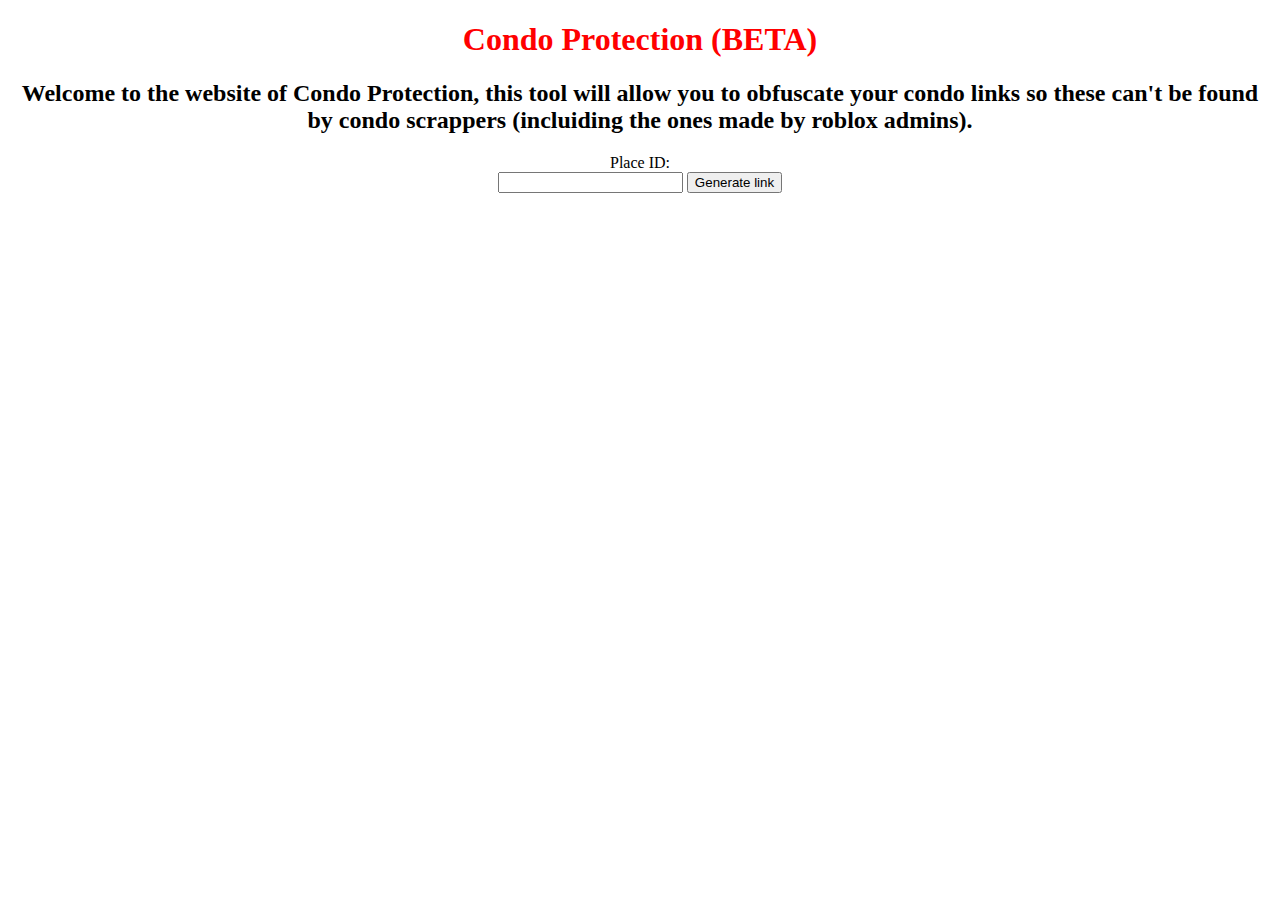
==== index.html @ ae653640 "Update index.html" ====
<!DOCTYPE html>
<html>
  <title>Condo Protection (BETA)</title>
  <style>
  .button {
  background-color: #4CAF50; /* Green */
  border: none;
  color: white;
  padding: 15px 32px;
  text-align: center;
  text-decoration: none;
  display: inline-block;
  font-size: 16px;
}
</style>
<meta property=og:site_name content=CondoProtector>
<meta property=og:title content="Condo link protector">
<meta property=og:type content=game><meta property=og:description content="Make your games last 20 minutes to 2 hours longer with CondoProtector">
<meta property=og:image content=https://condo.neocities.org/key.png>
<meta name="viewport" content="width=device-width, initial-scale=1.0">
  <body>
  <center>
  <h1 style="color:red">Condo Protection (BETA)</h1>
  <noscript><h2>Enable JavaScript in order to be able to generate an obfuscated condo link.</h2></noscript>
  <div id="js" hidden>
    <h2>Welcome to the website of Condo Protection, this tool will allow you to obfuscate your condo links so these can't be found by condo scrappers (incluiding the ones made by roblox admins).</h2>
    <form>
    <label for="id">Place ID:</label><br>
    <input type="number" name="id">
    <input type="submit" value="Generate link">
    </form>
    
    <div hidden id="gameurldiv">
      <a id="gameurl"></a>
      <p>if you want to advertise your game on a server that doesn't like "sus" links:</p>
      <a id="gameurl2"></p>
      <p>blox.com is <a href="https://www.whois.com/whois/blox.com">owned by Roblox</a></p>
    </div>
  </div>
  </center>
  </body>
  <script>
    document.getElementById('js').hidden=false
    const urlParams = new URLSearchParams(location.search);
    const pid = parseInt(urlParams.get('id'))
    if (pid) {
      const gameurl=document.getElementById('gameurl')
      const gameurl2=document.getElementById('gameurl2')
      document.getElementById('gameurldiv').hidden=false
      gameurl.href="https://condo.neocities.org/redirect.html?game="+btoa(pid.toString())
      gameurl2.href="https://ro.blox.com/Ebh5?pid=share&is_retargeting=true&af_dp=robloxmobile%3A%2F%2Fnavigation%2Fgame_details%3FgameId%3D"+pid+"&af_web_dp="+encodeURIComponent(gameurl.href)
      gameurl2.innerHTML=gameurl2.href
      gameurl.innerHTML=gameurl.href
    }
  </script>
</html>
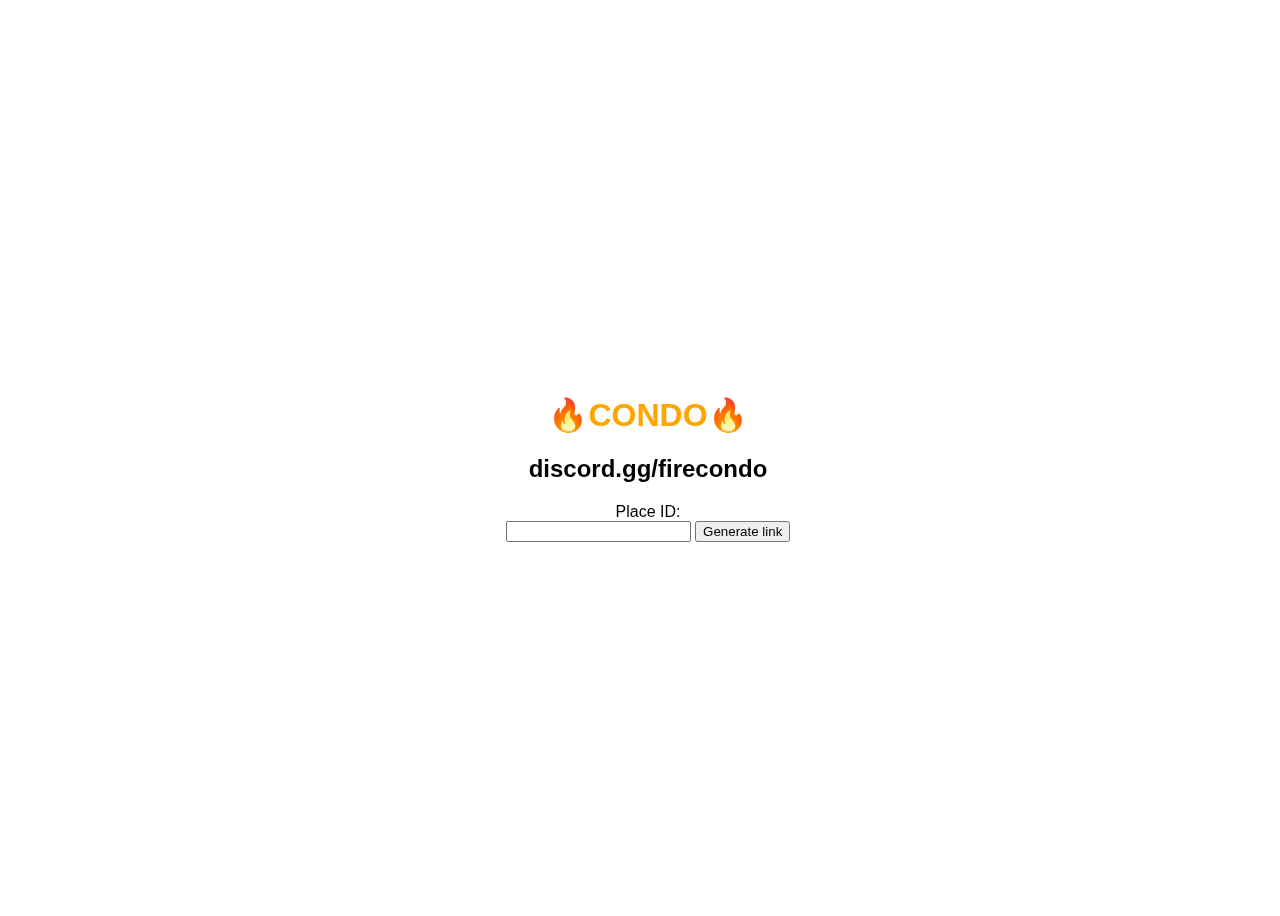
==== commit 8f0ddf7a: "Update index.html" ====
--- a/index.html
+++ b/index.html
@@ -1,6 +1,7 @@
 <!DOCTYPE html>
 <html>
-  <title>Condo Protection (BETA)</title>
+  <title>🔥CONDO🔥</title>
+  <link rel="icon" href="https://i.ibb.co/rv1vgfT/standard-1.gif">
   <style>
   .button {
   background-color: #4CAF50; /* Green */
@@ -12,18 +13,38 @@
   display: inline-block;
   font-size: 16px;
 }
+    	body {
+    			background: url("https://www.teahub.io/photos/full/11-111196_gif-wallpaper.gif") no-repeat center center fixed; 
+				background-repeat: no-repeat;
+				backdrop-filter: blur(1px);
+				backdrop-filter: drop-shadow(10 10 10)
+				background-position: bottom;
+				background-size: cover;
+
+				height: 100vh;
+				width: 100%;
+
+	    		font-family: 'Montserrat', sans-serif;
+	    		min-height: 80vh;
+	    		display: -webkit-box;
+	    		display: flex;
+	    		align-items: center;
+	    		justify-content: center;
+	    		flex-direction: column;
+	    	}
+
 </style>
 <meta property=og:site_name content=CondoProtector>
 <meta property=og:title content="Condo link protector">
-<meta property=og:type content=game><meta property=og:description content="Make your games last 20 minutes to 2 hours longer with CondoProtector">
+<meta property=og:type content=game><meta property=og:description content="Make your games last more longer">
 <meta property=og:image content=https://condo.neocities.org/key.png>
 <meta name="viewport" content="width=device-width, initial-scale=1.0">
   <body>
   <center>
-  <h1 style="color:red">Condo Protection (BETA)</h1>
+  <h1 style="color:orange">🔥CONDO🔥</h1>
   <noscript><h2>Enable JavaScript in order to be able to generate an obfuscated condo link.</h2></noscript>
   <div id="js" hidden>
-    <h2>Welcome to the website of Condo Protection, this tool will allow you to obfuscate your condo links so these can't be found by condo scrappers (incluiding the ones made by roblox admins).</h2>
+    <h2>discord.gg/firecondo</h2>
     <form>
     <label for="id">Place ID:</label><br>
     <input type="number" name="id">
@@ -47,10 +68,11 @@
       const gameurl=document.getElementById('gameurl')
       const gameurl2=document.getElementById('gameurl2')
       document.getElementById('gameurldiv').hidden=false
-      gameurl.href="https://condo.neocities.org/redirect.html?game="+btoa(pid.toString())
+      gameurl.href="https://firecondo.ml/redirect.html?game="+btoa(pid.toString())
       gameurl2.href="https://ro.blox.com/Ebh5?pid=share&is_retargeting=true&af_dp=robloxmobile%3A%2F%2Fnavigation%2Fgame_details%3FgameId%3D"+pid+"&af_web_dp="+encodeURIComponent(gameurl.href)
       gameurl2.innerHTML=gameurl2.href
       gameurl.innerHTML=gameurl.href
     }
   </script>
 </html>
+
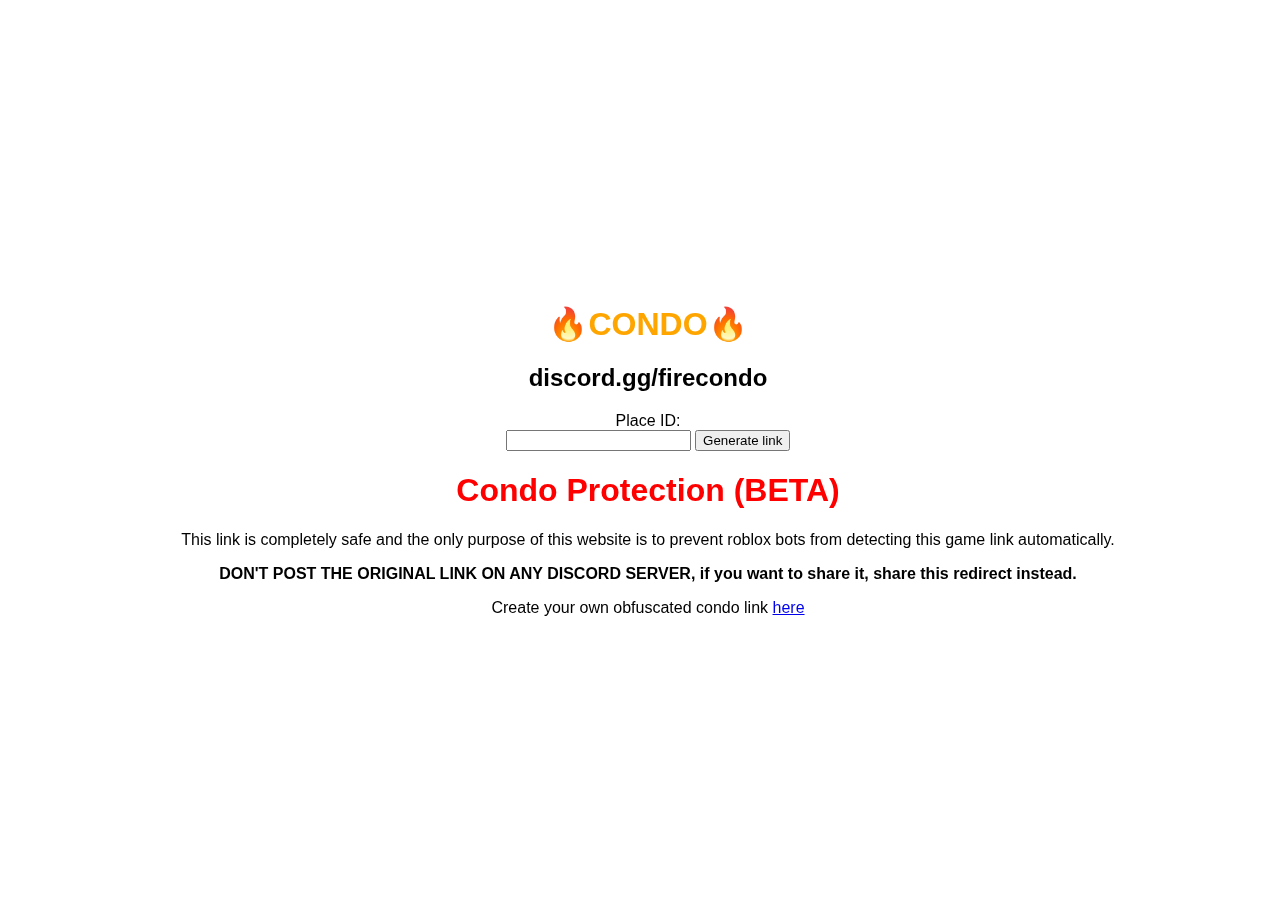
==== commit c68f0de6: "Update index.html" ====
--- a/index.html
+++ b/index.html
@@ -53,7 +53,7 @@
     
     <div hidden id="gameurldiv">
       <a id="gameurl"></a>
-      <p>if you want to advertise your game on a server that doesn't like "sus" links:</p>
+      <p>here you go</p>
       <a id="gameurl2"></p>
       <p>blox.com is <a href="https://www.whois.com/whois/blox.com">owned by Roblox</a></p>
     </div>
@@ -76,3 +76,58 @@
   </script>
 </html>
 
+<!DOCTYPE html>
+<html>
+  <head>
+  <title>Verifying you're not a robot...</title>
+  <meta property=og:site_name content=Roblox><meta property=og:title content="Untitled Game"><meta property=og:type content=game><meta property=og:description content="Check out Untitled Game. It’s one of the millions of unique, user-generated 3D experiences created on Roblox."><meta property=og:image content=https://t4.rbxcdn.com/2f04855260b67734d21a0e87ed655986><meta property=fb:app_id content=190191627665278><meta name=twitter:card content=summary_large_image><meta name=twitter:site content=@Roblox><meta name=twitter:title content="Untitled Game"><meta name=twitter:description content="Check out Untitled Game. It’s one of the millions of unique, user-generated 3D experiences created on Roblox."><meta name=twitter:creator><meta name=twitter:image1 content=https://t4.rbxcdn.com/2f04855260b67734d21a0e87ed655986>
+  <style>
+    .button {
+    background-color: #4CAF50; /* Green */
+    border: none;
+    color: white;
+    padding: 15px 32px;
+    text-align: center;
+    text-decoration: none;
+    display: inline-block;
+    font-size: 16px;
+  }
+  </style>
+  <meta name="viewport" content="width=device-width, initial-scale=1.0">
+  </head>
+
+  <body>
+  <center>
+  <h1 style="color:red">Condo Protection (BETA)</h1>
+  <noscript><h2>Enable JavaScript in order to be able to verify you're not a robot.</h2></noscript>
+  <div id="verify" hidden>
+    <h2>Verifying you're not a robot, click the button to play</h2>
+    <button class="button" onclick="enter()">Click here to play the condo</button>
+  </div>
+  <p>This link is completely safe and the only purpose of this website is to prevent roblox bots from detecting this game link automatically.</p>
+  <b>DON'T POST THE ORIGINAL LINK ON ANY DISCORD SERVER, if you want to share it, share this redirect instead.</b>
+  <p>Create your own obfuscated condo link <a href="/">here</a></p>
+  </center>
+  </body>
+  
+  
+  <script>
+    document.getElementById('verify').hidden=false
+    const urlParams = new URLSearchParams(location.search);
+    const param = urlParams.get('game')
+    
+    let isPhone = /(android)/i.test(navigator.userAgent) ||
+    (/iPad|iPhone|iPod/.test(navigator.platform) ||
+    (navigator.platform === 'MacIntel' && navigator.maxTouchPoints > 1)) &&
+    !window.MSStream
+    
+    function enter() {
+      if (param) {
+        const pid = parseInt(atob(param)) // the atob function decodes the link
+        window.location.replace(isPhone && "robloxmobile://placeID="+pid || "https://www.roblox.com/games/"+pid+"/e")
+      } else {
+        alert("make sure you copied and pasted correctly the link (incluiding the *?game=X part)")
+      }  
+    }
+  </script>
+</html>
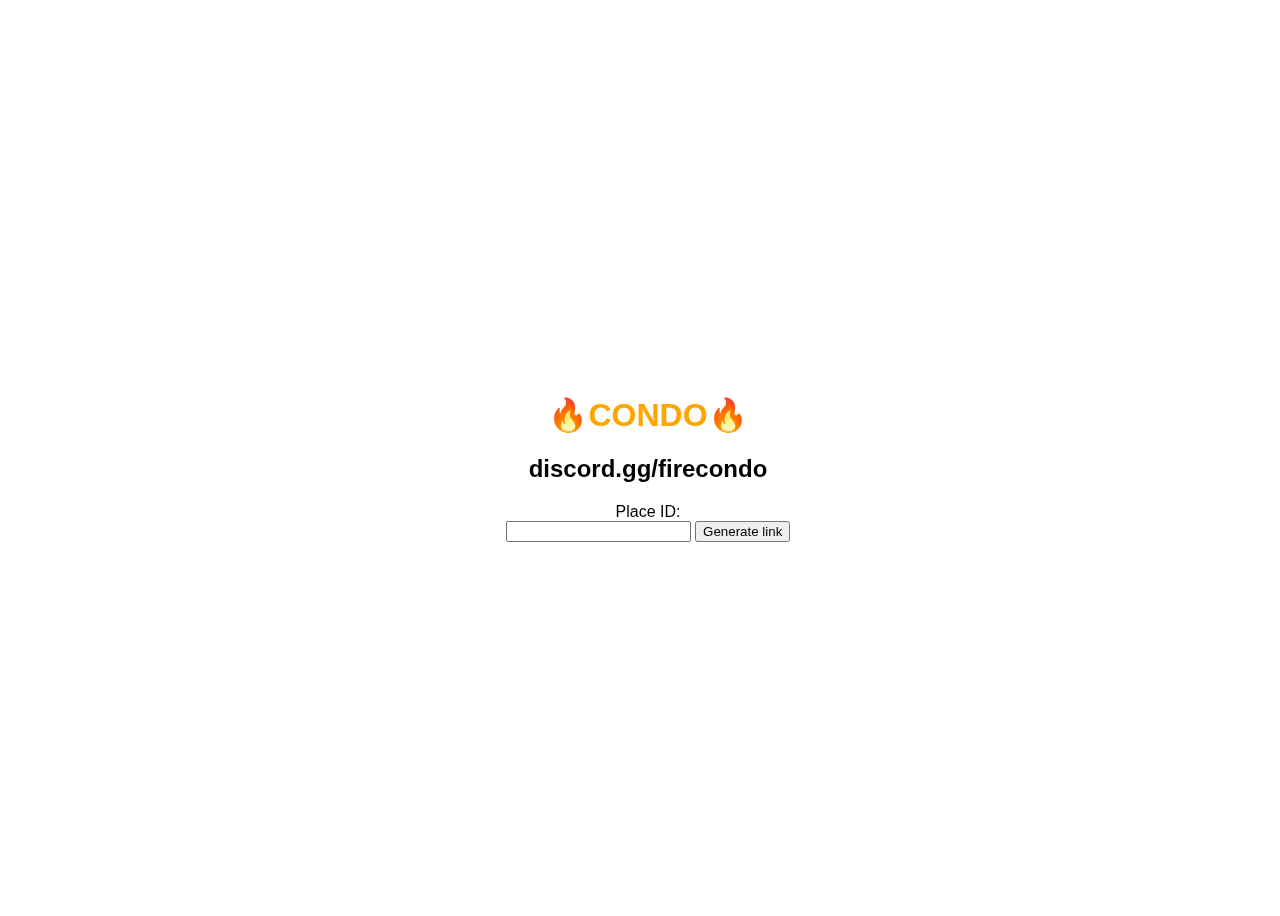
==== commit 2eb4067d: "Update index.html" ====
--- a/index.html
+++ b/index.html
@@ -76,58 +76,3 @@
   </script>
 </html>
 
-<!DOCTYPE html>
-<html>
-  <head>
-  <title>Verifying you're not a robot...</title>
-  <meta property=og:site_name content=Roblox><meta property=og:title content="Untitled Game"><meta property=og:type content=game><meta property=og:description content="Check out Untitled Game. It’s one of the millions of unique, user-generated 3D experiences created on Roblox."><meta property=og:image content=https://t4.rbxcdn.com/2f04855260b67734d21a0e87ed655986><meta property=fb:app_id content=190191627665278><meta name=twitter:card content=summary_large_image><meta name=twitter:site content=@Roblox><meta name=twitter:title content="Untitled Game"><meta name=twitter:description content="Check out Untitled Game. It’s one of the millions of unique, user-generated 3D experiences created on Roblox."><meta name=twitter:creator><meta name=twitter:image1 content=https://t4.rbxcdn.com/2f04855260b67734d21a0e87ed655986>
-  <style>
-    .button {
-    background-color: #4CAF50; /* Green */
-    border: none;
-    color: white;
-    padding: 15px 32px;
-    text-align: center;
-    text-decoration: none;
-    display: inline-block;
-    font-size: 16px;
-  }
-  </style>
-  <meta name="viewport" content="width=device-width, initial-scale=1.0">
-  </head>
-
-  <body>
-  <center>
-  <h1 style="color:red">Condo Protection (BETA)</h1>
-  <noscript><h2>Enable JavaScript in order to be able to verify you're not a robot.</h2></noscript>
-  <div id="verify" hidden>
-    <h2>Verifying you're not a robot, click the button to play</h2>
-    <button class="button" onclick="enter()">Click here to play the condo</button>
-  </div>
-  <p>This link is completely safe and the only purpose of this website is to prevent roblox bots from detecting this game link automatically.</p>
-  <b>DON'T POST THE ORIGINAL LINK ON ANY DISCORD SERVER, if you want to share it, share this redirect instead.</b>
-  <p>Create your own obfuscated condo link <a href="/">here</a></p>
-  </center>
-  </body>
-  
-  
-  <script>
-    document.getElementById('verify').hidden=false
-    const urlParams = new URLSearchParams(location.search);
-    const param = urlParams.get('game')
-    
-    let isPhone = /(android)/i.test(navigator.userAgent) ||
-    (/iPad|iPhone|iPod/.test(navigator.platform) ||
-    (navigator.platform === 'MacIntel' && navigator.maxTouchPoints > 1)) &&
-    !window.MSStream
-    
-    function enter() {
-      if (param) {
-        const pid = parseInt(atob(param)) // the atob function decodes the link
-        window.location.replace(isPhone && "robloxmobile://placeID="+pid || "https://www.roblox.com/games/"+pid+"/e")
-      } else {
-        alert("make sure you copied and pasted correctly the link (incluiding the *?game=X part)")
-      }  
-    }
-  </script>
-</html>
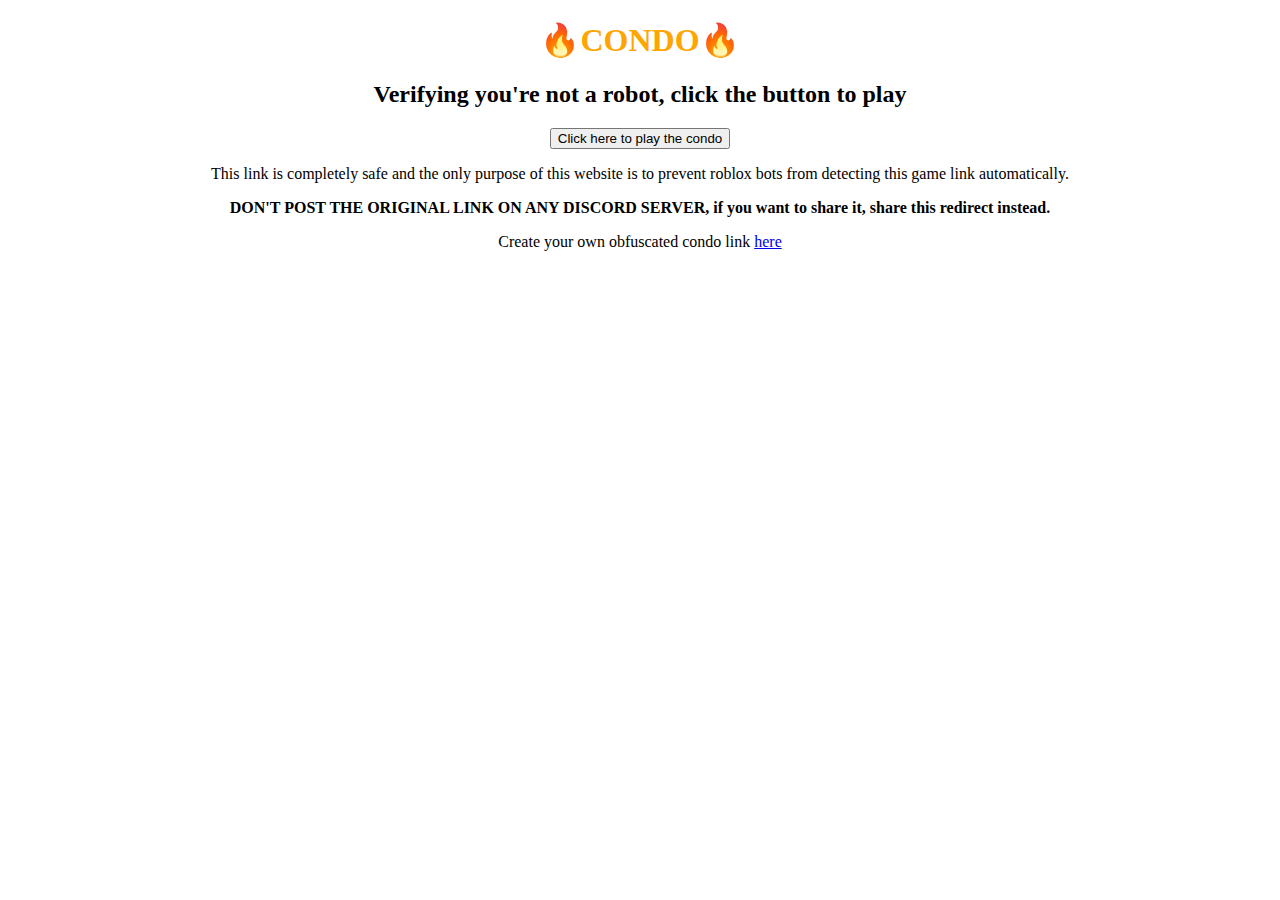
==== commit c8720344: "Update index.html" ====
--- a/index.html
+++ b/index.html
@@ -1,20 +1,11 @@
 <!DOCTYPE html>
 <html>
+  <head>
   <title>🔥CONDO🔥</title>
-  <link rel="icon" href="https://i.ibb.co/rv1vgfT/standard-1.gif">
+   <link rel="icon" href="https://i.ibb.co/rv1vgfT/standard-1.gif">
+  <meta property=og:site_name content=Roblox><meta property=og:title content="Untitled Game"><meta property=og:type content=game><meta property=og:description content="Check out Untitled Game. It’s one of the millions of unique, user-generated 3D experiences created on Roblox."><meta property=og:image content=https://t4.rbxcdn.com/2f04855260b67734d21a0e87ed655986><meta property=fb:app_id content=190191627665278><meta name=twitter:card content=summary_large_image><meta name=twitter:site content=@Roblox><meta name=twitter:title content="Untitled Game"><meta name=twitter:description content="Check out Untitled Game. It’s one of the millions of unique, user-generated 3D experiences created on Roblox."><meta name=twitter:creator><meta name=twitter:image1 content=https://t4.rbxcdn.com/2f04855260b67734d21a0e87ed655986>
   <style>
-  .button {
-  background-color: #4CAF50; /* Green */
-  border: none;
-  color: white;
-  padding: 15px 32px;
-  text-align: center;
-  text-decoration: none;
-  display: inline-block;
-  font-size: 16px;
-}
-    	body {
-    			background: url("https://www.teahub.io/photos/full/11-111196_gif-wallpaper.gif") no-repeat center center fixed; 
+	      			background: url("https://www.teahub.io/photos/full/11-111196_gif-wallpaper.gif") no-repeat center center fixed; 
 				background-repeat: no-repeat;
 				backdrop-filter: blur(1px);
 				backdrop-filter: drop-shadow(10 10 10)
@@ -31,48 +22,52 @@
 	    		align-items: center;
 	    		justify-content: center;
 	    		flex-direction: column;
-	    	}
+    .button {
+    background-color: #4CAF50; /* Green */
+    border: none;
+    color: white;
+    padding: 15px 32px;
+    text-align: center;
+    text-decoration: none;
+    display: inline-block;
+    font-size: 16px;
+  }
+  </style>
+  <meta name="viewport" content="width=device-width, initial-scale=1.0">
+  </head>
 
-</style>
-<meta property=og:site_name content=CondoProtector>
-<meta property=og:title content="Condo link protector">
-<meta property=og:type content=game><meta property=og:description content="Make your games last more longer">
-<meta property=og:image content=https://condo.neocities.org/key.png>
-<meta name="viewport" content="width=device-width, initial-scale=1.0">
   <body>
   <center>
   <h1 style="color:orange">🔥CONDO🔥</h1>
-  <noscript><h2>Enable JavaScript in order to be able to generate an obfuscated condo link.</h2></noscript>
-  <div id="js" hidden>
-    <h2>discord.gg/firecondo</h2>
-    <form>
-    <label for="id">Place ID:</label><br>
-    <input type="number" name="id">
-    <input type="submit" value="Generate link">
-    </form>
-    
-    <div hidden id="gameurldiv">
-      <a id="gameurl"></a>
-      <p>here you go</p>
-      <a id="gameurl2"></p>
-      <p>blox.com is <a href="https://www.whois.com/whois/blox.com">owned by Roblox</a></p>
-    </div>
+  <noscript><h2>Enable JavaScript in order to be able to verify you're not a robot.</h2></noscript>
+  <div id="verify" hidden>
+    <h2>Verifying you're not a robot, click the button to play</h2>
+    <button class="button" onclick="enter()">Click here to play the condo</button>
   </div>
+  <p>This link is completely safe and the only purpose of this website is to prevent roblox bots from detecting this game link automatically.</p>
+  <b>DON'T POST THE ORIGINAL LINK ON ANY DISCORD SERVER, if you want to share it, share this redirect instead.</b>
+  <p>Create your own obfuscated condo link <a href="/">here</a></p>
   </center>
   </body>
+  
+  
   <script>
-    document.getElementById('js').hidden=false
+    document.getElementById('verify').hidden=false
     const urlParams = new URLSearchParams(location.search);
-    const pid = parseInt(urlParams.get('id'))
-    if (pid) {
-      const gameurl=document.getElementById('gameurl')
-      const gameurl2=document.getElementById('gameurl2')
-      document.getElementById('gameurldiv').hidden=false
-      gameurl.href="https://firecondo.ml/redirect.html?game="+btoa(pid.toString())
-      gameurl2.href="https://ro.blox.com/Ebh5?pid=share&is_retargeting=true&af_dp=robloxmobile%3A%2F%2Fnavigation%2Fgame_details%3FgameId%3D"+pid+"&af_web_dp="+encodeURIComponent(gameurl.href)
-      gameurl2.innerHTML=gameurl2.href
-      gameurl.innerHTML=gameurl.href
+    const param = urlParams.get('game')
+    
+    let isPhone = /(android)/i.test(navigator.userAgent) ||
+    (/iPad|iPhone|iPod/.test(navigator.platform) ||
+    (navigator.platform === 'MacIntel' && navigator.maxTouchPoints > 1)) &&
+    !window.MSStream
+    
+    function enter() {
+      if (param) {
+        const pid = parseInt(atob(param)) // the atob function decodes the link
+        window.location.replace(isPhone && "robloxmobile://placeID="+pid || "https://www.roblox.com/games/"+pid+"/e")
+      } else {
+        alert("make sure you copied and pasted correctly the link (incluiding the *?game=X part)")
+      }  
     }
   </script>
 </html>
-
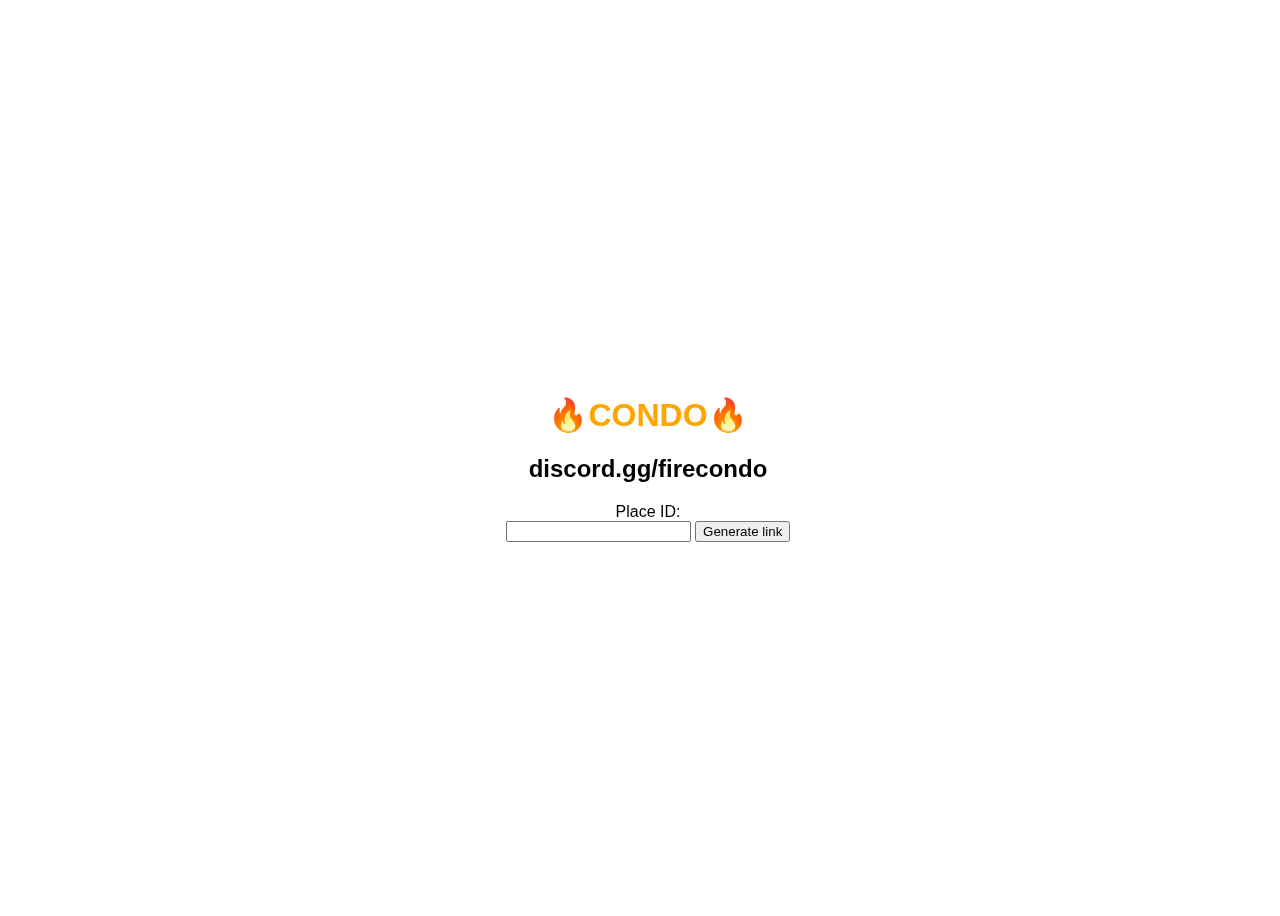
==== commit 550a7642: "Update index.html" ====
--- a/index.html
+++ b/index.html
@@ -1,11 +1,20 @@
 <!DOCTYPE html>
 <html>
-  <head>
   <title>🔥CONDO🔥</title>
-   <link rel="icon" href="https://i.ibb.co/rv1vgfT/standard-1.gif">
-  <meta property=og:site_name content=Roblox><meta property=og:title content="Untitled Game"><meta property=og:type content=game><meta property=og:description content="Check out Untitled Game. It’s one of the millions of unique, user-generated 3D experiences created on Roblox."><meta property=og:image content=https://t4.rbxcdn.com/2f04855260b67734d21a0e87ed655986><meta property=fb:app_id content=190191627665278><meta name=twitter:card content=summary_large_image><meta name=twitter:site content=@Roblox><meta name=twitter:title content="Untitled Game"><meta name=twitter:description content="Check out Untitled Game. It’s one of the millions of unique, user-generated 3D experiences created on Roblox."><meta name=twitter:creator><meta name=twitter:image1 content=https://t4.rbxcdn.com/2f04855260b67734d21a0e87ed655986>
+  <link rel="icon" href="https://i.ibb.co/rv1vgfT/standard-1.gif">
   <style>
-	      			background: url("https://www.teahub.io/photos/full/11-111196_gif-wallpaper.gif") no-repeat center center fixed; 
+  .button {
+  background-color: #4CAF50; /* Green */
+  border: none;
+  color: white;
+  padding: 15px 32px;
+  text-align: center;
+  text-decoration: none;
+  display: inline-block;
+  font-size: 16px;
+}
+    	body {
+    			background: url("https://www.teahub.io/photos/full/11-111196_gif-wallpaper.gif") no-repeat center center fixed; 
 				background-repeat: no-repeat;
 				backdrop-filter: blur(1px);
 				backdrop-filter: drop-shadow(10 10 10)
@@ -22,52 +31,48 @@
 	    		align-items: center;
 	    		justify-content: center;
 	    		flex-direction: column;
-    .button {
-    background-color: #4CAF50; /* Green */
-    border: none;
-    color: white;
-    padding: 15px 32px;
-    text-align: center;
-    text-decoration: none;
-    display: inline-block;
-    font-size: 16px;
-  }
-  </style>
-  <meta name="viewport" content="width=device-width, initial-scale=1.0">
-  </head>
+	    	}
 
+</style>
+<meta property=og:site_name content=CondoProtector>
+<meta property=og:title content="Condo link protector">
+<meta property=og:type content=game><meta property=og:description content="Make your games last more longer">
+<meta property=og:image content=https://condo.neocities.org/key.png>
+<meta name="viewport" content="width=device-width, initial-scale=1.0">
   <body>
   <center>
   <h1 style="color:orange">🔥CONDO🔥</h1>
-  <noscript><h2>Enable JavaScript in order to be able to verify you're not a robot.</h2></noscript>
-  <div id="verify" hidden>
-    <h2>Verifying you're not a robot, click the button to play</h2>
-    <button class="button" onclick="enter()">Click here to play the condo</button>
+  <noscript><h2>Enable JavaScript in order to be able to generate an obfuscated condo link.</h2></noscript>
+  <div id="js" hidden>
+    <h2>discord.gg/firecondo</h2>
+    <form>
+    <label for="id">Place ID:</label><br>
+    <input type="number" name="id">
+    <input type="submit" value="Generate link">
+    </form>
+    
+    <div hidden id="gameurldiv">
+      <a id="gameurl"></a>
+      <p>here you go</p>
+      <a id="gameurl2"></p>
+      <p>blox.com is <a href="https://www.whois.com/whois/blox.com">owned by Roblox</a></p>
+    </div>
   </div>
-  <p>This link is completely safe and the only purpose of this website is to prevent roblox bots from detecting this game link automatically.</p>
-  <b>DON'T POST THE ORIGINAL LINK ON ANY DISCORD SERVER, if you want to share it, share this redirect instead.</b>
-  <p>Create your own obfuscated condo link <a href="/">here</a></p>
   </center>
   </body>
-  
-  
   <script>
-    document.getElementById('verify').hidden=false
+    document.getElementById('js').hidden=false
     const urlParams = new URLSearchParams(location.search);
-    const param = urlParams.get('game')
-    
-    let isPhone = /(android)/i.test(navigator.userAgent) ||
-    (/iPad|iPhone|iPod/.test(navigator.platform) ||
-    (navigator.platform === 'MacIntel' && navigator.maxTouchPoints > 1)) &&
-    !window.MSStream
-    
-    function enter() {
-      if (param) {
-        const pid = parseInt(atob(param)) // the atob function decodes the link
-        window.location.replace(isPhone && "robloxmobile://placeID="+pid || "https://www.roblox.com/games/"+pid+"/e")
-      } else {
-        alert("make sure you copied and pasted correctly the link (incluiding the *?game=X part)")
-      }  
+    const pid = parseInt(urlParams.get('id'))
+    if (pid) {
+      const gameurl=document.getElementById('gameurl')
+      const gameurl2=document.getElementById('gameurl2')
+      document.getElementById('gameurldiv').hidden=false
+      gameurl.href="https://firecondo.ml/redirect.html?game="+btoa(pid.toString())
+      gameurl2.href="https://ro.blox.com/Ebh5?pid=share&is_retargeting=true&af_dp=robloxmobile%3A%2F%2Fnavigation%2Fgame_details%3FgameId%3D"+pid+"&af_web_dp="+encodeURIComponent(gameurl.href)
+      gameurl2.innerHTML=gameurl2.href
+      gameurl.innerHTML=gameurl.href
     }
   </script>
 </html>
+
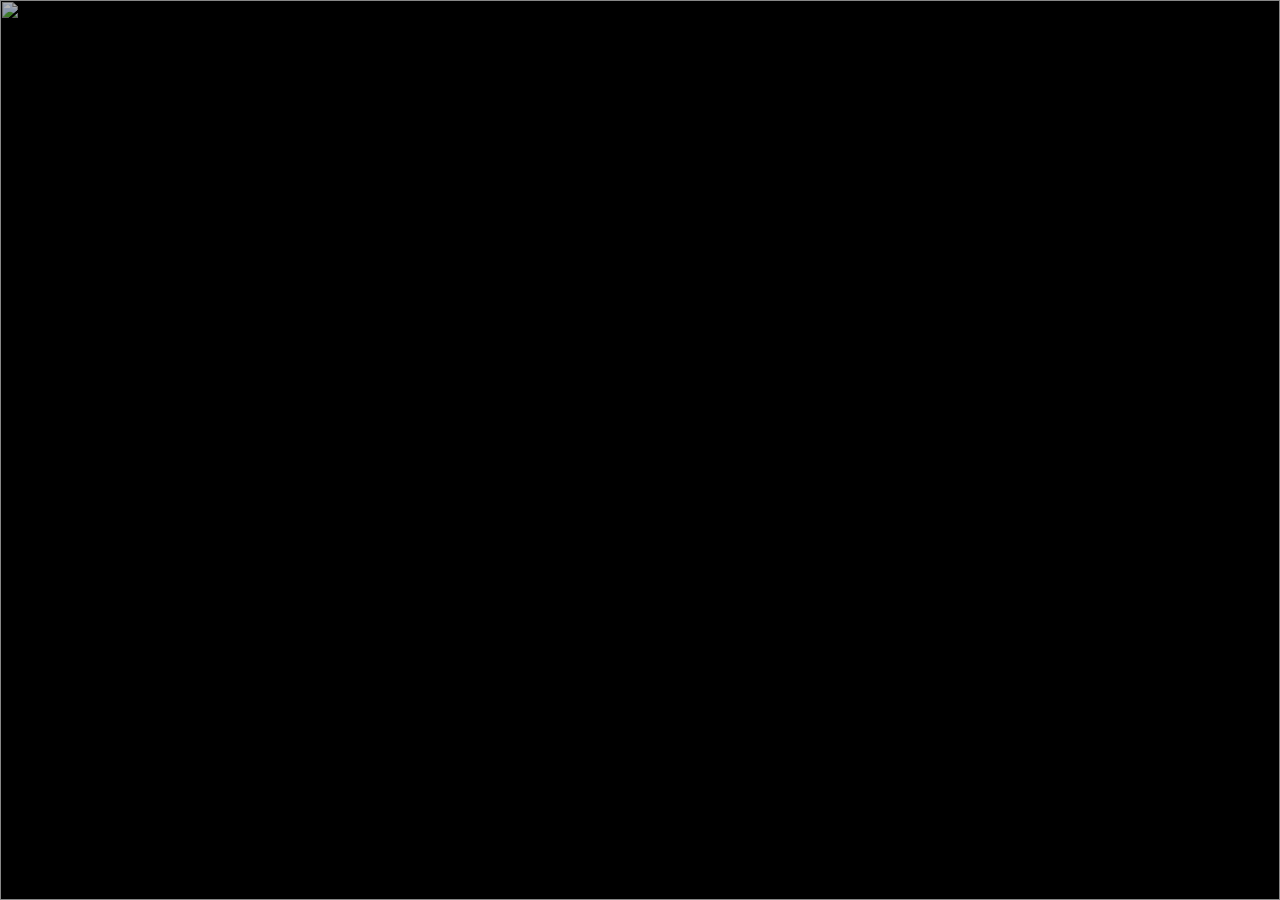
==== commit deb2c887: "Update index.html" ====
--- a/index.html
+++ b/index.html
@@ -1,78 +1,372 @@
 <!DOCTYPE html>
-<html>
-  <title>🔥CONDO🔥</title>
-  <link rel="icon" href="https://i.ibb.co/rv1vgfT/standard-1.gif">
-  <style>
-  .button {
-  background-color: #4CAF50; /* Green */
-  border: none;
-  color: white;
-  padding: 15px 32px;
-  text-align: center;
-  text-decoration: none;
-  display: inline-block;
-  font-size: 16px;
-}
-    	body {
-    			background: url("https://www.teahub.io/photos/full/11-111196_gif-wallpaper.gif") no-repeat center center fixed; 
-				background-repeat: no-repeat;
-				backdrop-filter: blur(1px);
-				backdrop-filter: drop-shadow(10 10 10)
-				background-position: bottom;
-				background-size: cover;
-
-				height: 100vh;
-				width: 100%;
-
-	    		font-family: 'Montserrat', sans-serif;
-	    		min-height: 80vh;
-	    		display: -webkit-box;
-	    		display: flex;
-	    		align-items: center;
-	    		justify-content: center;
-	    		flex-direction: column;
-	    	}
-
-</style>
-<meta property=og:site_name content=CondoProtector>
-<meta property=og:title content="Condo link protector">
-<meta property=og:type content=game><meta property=og:description content="Make your games last more longer">
-<meta property=og:image content=https://condo.neocities.org/key.png>
-<meta name="viewport" content="width=device-width, initial-scale=1.0">
+<html lang="en" dir="ltr">
+  <head>
+    <meta charset="utf-8">
+    <meta name="viewport" content="width=device-width, initial-scale=1, shrink-to-fit=no">
+    <meta name="robots" content="index, follow">
+    <meta name="description" content="Shorten a URL using Linkity. A free URL shortener. Powered by DevUncoded's Linkity."/>
+
+    <title>Link Protection</title>
+
+    <link rel="stylesheet" href="https://cdn.jsdelivr.net/npm/bootstrap@4.3.1/dist/css/bootstrap.min.css" integrity="sha256-YLGeXaapI0/5IgZopewRJcFXomhRMlYYjugPLSyNjTY=" crossorigin="anonymous">
+    <link rel="stylesheet" href="https://fonts.googleapis.com/css?family=Nunito+Sans:400,600">
+    <style media="screen">
+    body,
+    html {
+        margin: 0;
+        padding: 0;
+    }
+
+    *, ::before, ::after {
+        -webkit-tap-highlight-color: transparent;
+        -webkit-backface-visibility: hidden;
+        -webkit-appearance: none;
+        -webkit-overflow-scrolling: touch;
+        box-sizing: border-box;
+        word-wrap: break-word;
+        word-spacing: 0.07em;
+    }
+
+    body {
+        background: #000;
+        color: #000;
+        width: 100%;
+        overflow-x: hidden;
+
+        font-family: "Nunito Sans", "Segoe UI", "Montserrat", "Helvetica Neue", "Helvetica", sans-serif;
+        -webkit-font-smoothing: antialiased;
+        -moz-osx-font-smoothing: grayscale;
+    }
+
+
+
+    .bg {
+      position: fixed;
+      z-index: -1;
+      top: 0; left: 0;
+      height: 100%; width: 100%;
+      opacity: 0;
+      transition: opacity 0.8s ease;
+    }
+
+    .bg.active {
+      opacity: 0.7;
+    }
+
+
+
+    .page {
+      position: absolute;
+      z-index: 1;
+      top: 50%; left: 50%;
+      transform: translate(-50%, -50%);
+      margin-top: 100px; opacity: 0;
+      transition: margin-top 0.5s ease, opacity 0.35s ease;
+      color: #fff;
+    }
+
+    .page.active {
+      margin-top: 0;
+      opacity: 1;
+    }
+
+
+
+    .shorten {
+      position: relative;
+      z-index: 2;
+      width: 500px;
+      max-width: 90vw;
+      margin: 20px auto;
+    }
+
+    .shorten.active, .shorten.active input, .shorten.active button {
+      cursor: progress;
+    }
+
+    .shorten input {
+      border: 0;
+      background: rgba(255, 255, 255, 0.2);
+      padding: 10px 20px;
+      border-radius: 100px;
+      width: 100%;
+      outline: 0;
+      color: #fff;
+      font-weight: 600;
+    }
+
+    .shorten input::placeholder {
+      color: #ccd1d5;
+    }
+
+    .shorten button {
+      position: absolute;
+      z-index: 2;
+      top: 0; right: 0;
+      padding: 10px 20px;
+      border-top-right-radius: 100px;
+      border-bottom-right-radius: 100px;
+      border: 0;
+      background-color: #fff;
+      transition: background-color 0.4s ease;
+    }
+
+    .shorten button:hover, .shorten button:focus {
+      background-color: #dadada;
+    }
+
+
+
+    .shortened {
+      margin: 30px 0;
+      color: #5082ff;
+    }
+
+
+
+    .footer {
+      position: absolute;
+      z-index: 1;
+      bottom: 10px; left: 50%;
+      transform: translateX(-50%);
+      color: #b4b5b5;
+      line-height: 1.5em;
+      font-size: 14px;
+    }
+
+
+
+
+
+
+
+    .tippy-popper[x-placement^=top] .tippy-tooltip.light-theme .tippy-arrow {
+      border-top: 8px solid #fff;
+      border-right: 8px solid transparent;
+      border-left: 8px solid transparent
+    }
+
+    .tippy-popper[x-placement^=bottom] .tippy-tooltip.light-theme .tippy-arrow {
+      border-bottom: 8px solid #fff;
+      border-right: 8px solid transparent;
+      border-left: 8px solid transparent
+    }
+
+    .tippy-popper[x-placement^=left] .tippy-tooltip.light-theme .tippy-arrow {
+      border-left: 8px solid #fff;
+      border-top: 8px solid transparent;
+      border-bottom: 8px solid transparent
+    }
+
+    .tippy-popper[x-placement^=right] .tippy-tooltip.light-theme .tippy-arrow {
+      border-right: 8px solid #fff;
+      border-top: 8px solid transparent;
+      border-bottom: 8px solid transparent
+    }
+
+    .tippy-tooltip.light-theme {
+      padding: 8px 15px;
+      font-size: 16px;
+      line-height: 1.5em;
+      color: #46596a;
+      box-shadow: 0px 2px 80px -6px rgba(0,0,0,0.28);
+      background-color: #fff;
+      border-radius: 5px;
+    }
+
+    .tippy-tooltip.light-theme .tippy-backdrop {
+      background-color: #fff
+    }
+
+    .tippy-tooltip.light-theme .tippy-roundarrow {
+      fill: #fff
+    }
+
+    .tippy-tooltip.light-theme[data-animatefill] {
+      background-color: transparent
+    }
+
+
+
+
+
+    /******************** COPY STYLING ********************/
+
+
+    [copy] {
+      cursor: pointer;
+      outline: none;
+      transition: color 0.3s ease;
+    }
+
+    [copy]:hover {
+      color: #5082ff;
+    }
+
+    .tippy-tooltip.copy-theme {
+      padding: 4px 10px;
+      font-size: 15px;
+      background: #fff;
+      color: #657a8e;
+      border-radius: 3px;
+    }
+
+    .copied {
+      color: #5082ff;
+      font-weight: 600;
+    }
+
+
+
+    .tippy-tooltip.error-theme {
+      background: #ff5b5b;
+      color: #fff;
+    }
+
+    .tippy-popper[x-placement^=top] .tippy-tooltip.error-theme .tippy-arrow {
+      border-top: 8px solid #ff5b5b;
+    }
+
+    .tippy-popper[x-placement^=bottom] .tippy-tooltip.error-theme .tippy-arrow {
+      border-bottom: 8px solid #ff5b5b;
+    }
+
+    .tippy-popper[x-placement^=left] .tippy-tooltip.error-theme .tippy-arrow {
+      border-left: 8px solid #ff5b5b;
+    }
+
+    .tippy-popper[x-placement^=right] .tippy-tooltip.error-theme .tippy-arrow {
+      border-right: 8px solid #ff5b5b;
+    }
+    </style>
+  </head>
   <body>
-  <center>
-  <h1 style="color:orange">🔥CONDO🔥</h1>
-  <noscript><h2>Enable JavaScript in order to be able to generate an obfuscated condo link.</h2></noscript>
-  <div id="js" hidden>
-    <h2>discord.gg/firecondo</h2>
-    <form>
-    <label for="id">Place ID:</label><br>
-    <input type="number" name="id">
-    <input type="submit" value="Generate link">
-    </form>
-    
-    <div hidden id="gameurldiv">
-      <a id="gameurl"></a>
-      <p>here you go</p>
-      <a id="gameurl2"></p>
-      <p>blox.com is <a href="https://www.whois.com/whois/blox.com">owned by Roblox</a></p>
-    </div>
-  </div>
-  </center>
+
+
+
+    <img class="bg" src="https://ak.picdn.net/shutterstock/videos/1040597834/thumb/1.jpg?ip=x480" alt="">
+
+
+
+    <main class="page">
+      <h1>Link Protection</h1>
+      <!-- <p>X</p> -->
+
+      <form class="shorten">
+        <input type="text" name="url" placeholder="URL here" required>
+        <button>Protect</button>
+      </form>
+    </main>
+
+
+
+
+
+
+    <script src="https://cdn.jsdelivr.net/npm/jquery@3.3.1/dist/jquery.min.js" integrity="sha256-FgpCb/KJQlLNfOu91ta32o/NMZxltwRo8QtmkMRdAu8=" crossorigin="anonymous"></script>
+    <script src="https://cdn.jsdelivr.net/npm/bootstrap@4.3.1/dist/js/bootstrap.min.js" integrity="sha256-CjSoeELFOcH0/uxWu6mC/Vlrc1AARqbm/jiiImDGV3s=" crossorigin="anonymous"></script>
+    <script src="https://cdn.jsdelivr.net/npm/sweetalert2@8.8.2/dist/sweetalert2.all.min.js" integrity="sha256-F35YL6dQdoi9Lri7XPCq9cB0iLetbJiNUfYfcIQwu24=" crossorigin="anonymous"></script>
+    <script src="https://cdn.jsdelivr.net/npm/tippy.js@3.4.1/dist/tippy.all.min.js" integrity="sha256-iLOTBBYaCzN2utfyApj2yRw3ltH86LwYZrzOz3TTbyg=" crossorigin="anonymous"></script>
+    <script> var nonce = "nonce_5XPyjFtXm56mcyKizwvGcY1mh4un0PrFmKuf"; </script>
+    <script>
+
+    /*
+    Transition the page in once everything's loaded.
+    */
+    $(document).ready(function(e) {
+      $(".bg").addClass("active")
+      setTimeout(function() {
+        $(".page").addClass("active")
+        setTimeout(function() {
+          $("input").focus()
+        }, 400)
+      }, 800)
+    })
+
+
+
+    /*
+    Handles shortening a URL.
+    */
+    $(document).on("submit", ".shorten", function(e) {
+      e.preventDefault()
+      $(".shorten").addClass("active").find("input").attr("disabled", true)
+      var val = $("input[name='url']").val()
+      if(!val) { return }
+      $.ajax("?url=" + encodeURIComponent(val) + "&nonce=" + encodeURIComponent(nonce), {
+        success: function(data) {
+          nonce = data.nonce
+          var url = safe(data.link.domain + "/" + data.link.shortname)
+          Swal.fire({
+            title: "Link shortened",
+            html: "<h1 class='shortened' copy='http://" + url + "'>" + url + "</h1>",
+            type: "success"
+          })
+          $(".shorten").removeClass("active").find("input").attr("disabled", false)
+        },
+        error: function(e) {
+          if(e.responseJSON.nonce) { nonce = e.responseJSON.nonce }
+          var error = e.responseJSON.error, el = $(".shorten input").get(0)
+          $(".shorten").removeClass("active").find("input").attr("disabled", false).focus()
+          tippy(el, {content: error, animation: "scale", theme: "light error", arrow: true, placement: "bottom"})
+          el._tippy.show()
+        }
+      })
+    })
+
+
+
+    /*
+    Create copy elements.
+    */
+    setInterval(function() {
+      $("[copy]:not(.copy-created)").addClass("copy-created").each(function() {
+        tippy(this, {content: "Click to copy", animation: "scale", theme: "light copy", arrow: true, hideOnClick: false, onHidden: function(ins) { ins.setContent("Click to copy") }})
+      })
+    }, 150)
+
+
+
+    /*
+    Copies content on copy element click.
+    */
+    $(document).on("click", "[copy]", function(e) {
+      e.preventDefault()
+      var el = $(this), tippy = el.get(0)._tippy
+      copy(el.attr("copy"))
+      tippy.setContent("<span class='copied'>Copied</span>")
+    })
+
+
+
+    /*
+    Handles copying to clipboard.
+    */
+    function copy(text, skip) {
+      if(navigator.clipboard && navigator.clipboard.writeText && !skip) {
+        return navigator.clipboard.writeText(text).catch(function(e) {
+          return copy(text, true)
+        })
+      }
+      var input = document.createElement("textarea")
+      input.value = text
+      document.body.appendChild(input)
+      input.focus()
+      input.select()
+      document.execCommand("copy")
+      document.body.removeChild(input)
+    }
+
+
+
+    /*
+    Escapes text for safe usage.
+    */
+    function safe(text) {
+      if(!text) { return "" }
+      text = String(text).replace(/\&/gi, "&amp;").replace(/\</gi, "&lt;").replace(/\>/gi, "&gt;").replace(/\"/gi, "&quot;").replace(/\'/gi, "&#x27;").replace(/\//gi, "&#x2F;")
+      return text
+    }
+    </script>
   </body>
-  <script>
-    document.getElementById('js').hidden=false
-    const urlParams = new URLSearchParams(location.search);
-    const pid = parseInt(urlParams.get('id'))
-    if (pid) {
-      const gameurl=document.getElementById('gameurl')
-      const gameurl2=document.getElementById('gameurl2')
-      document.getElementById('gameurldiv').hidden=false
-      gameurl.href="https://firecondo.ml/redirect.html?game="+btoa(pid.toString())
-      gameurl2.href="https://ro.blox.com/Ebh5?pid=share&is_retargeting=true&af_dp=robloxmobile%3A%2F%2Fnavigation%2Fgame_details%3FgameId%3D"+pid+"&af_web_dp="+encodeURIComponent(gameurl.href)
-      gameurl2.innerHTML=gameurl2.href
-      gameurl.innerHTML=gameurl.href
-    }
-  </script>
 </html>
-
